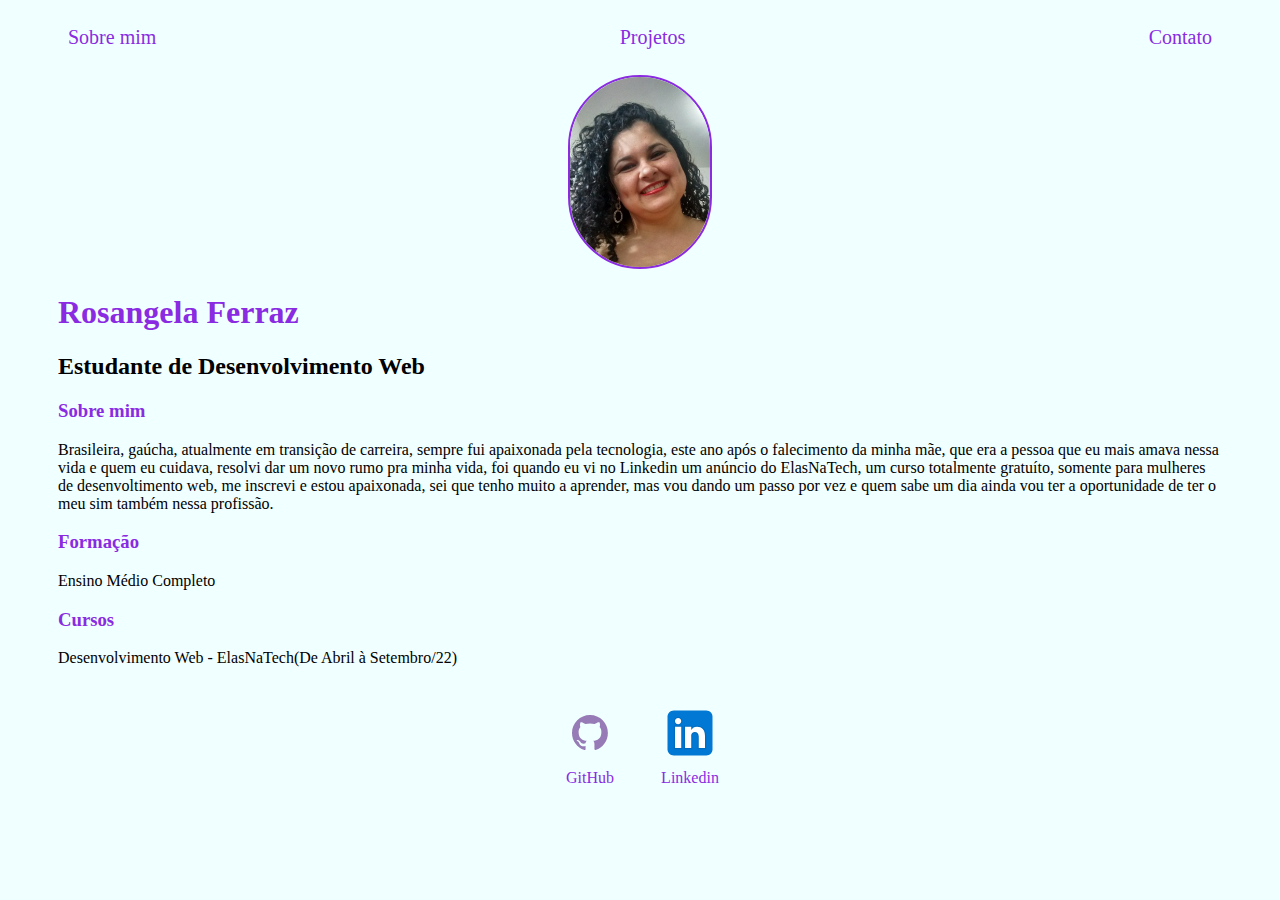
==== index.html @ e5d7879e "Add files via upload" ====
<!DOCTYPE html>
<html lang="pt-br">
  <head>
    <meta charset="UTF-8" />
    <meta http-equiv="X-UA-Compatible" content="IE=edge" />
    <meta name="viewport" content="width=device-width, initial-scale=1.0" />
    <title>Rosangela Ferraz</title>
    <link href="style.css" rel="stylesheet" type="text/css" />
  </head>

  <body>
    <div class="container">
      <nav>
        <ul>
          <li>
            <a href="index.html">Sobre mim</a>
          </li>
          <li>
            <a href="project.html">Projetos</a>
          </li>
          <li>
            <a href="contact.html">Contato</a>
          </li>
        </ul>
      </nav>

      <header>
        <div class="center">
          <img src="img/Rosangela.jpg" alt="Foto de Rosangela" />
        </div>
        <h1>Rosangela Ferraz</h1>
        <h2>Estudante de Desenvolvimento Web</h2>
      </header>

      <main>
        <section>
          <h3>Sobre mim</h3>
          <p>
            Brasileira, gaúcha, atualmente em transição de carreira, sempre fui
            apaixonada pela tecnologia, este ano após o falecimento da minha
            mãe, que era a pessoa que eu mais amava nessa vida e quem eu
            cuidava, resolvi dar um novo rumo pra minha vida, foi quando eu vi
            no Linkedin um anúncio do ElasNaTech, um curso totalmente gratuíto,
            somente para mulheres de desenvoltimento web, me inscrevi e estou
            apaixonada, sei que tenho muito a aprender, mas vou dando um passo
            por vez e quem sabe um dia ainda vou ter a oportunidade de ter o meu
            sim também nessa profissão.
          </p>
        </section>
        <section>
          <h3>Formação</h3>
          <p>Ensino Médio Completo</p>
        </section>
        <section>
          <h3>Cursos</h3>
          <p>Desenvolvimento Web - ElasNaTech(De Abril à Setembro/22)</p>
        </section>
      </main>

      <footer>
        <a
          href="https://github.com/roferraz2022"
          target="_blank"
          rel="noopener noreferrer"
        >
          <img src="img/github.svg" />
          <p>GitHub</p>
        </a>
        <a
          href="https://linkedin.com/in/rosangela-ferraz-de-alencastro"
          target="_blank"
          rel="noopener noreferrer"
        >
          <img src="img/linkedin.svg" />
          <p>Linkedin</p>
        </a>
      </footer>
    </div>
  </body>
</html>
---- style.css ----
body{
    color:black;
    background-color: azure;
    font-family: cursive;
}
ul{
    display: flex;
    justify-content: space-between;
    list-style-type: none;
    align-items: center;
    padding: 10px;
}
a{
    color:blueviolet;
    text-decoration: none;    
}
header img{
    width: 140px;
    height: 190px;
    border-radius: 100px;
    border:2px solid blueviolet;
}
.center{
    text-align: center;

}
h1{
    color: blueviolet;
}
h3{
    color: blueviolet;
}
footer img{
    width:60px;
    justify-content: center;
    
}
footer{
    display: flex;
    justify-content: center;
}
footer a{
    margin: 20px;
    text-align: center;

}
footer p{
    margin-top: 2px;

}
.container{
    padding: 0px 50px;

}
nav a{
    font-size: 20px;

}
nav a:hover{
    color: blue;

}
    
.contact-form input{
    width: 100%;
    padding: 8px 0;
    margin: 8px 0;
}

.contact-form input[type=text] {
    height: 100px;
}

button {
    color: black;
    background-color:blueviolet;
    border: none;
    width: 100px;
    height: 30px;
}
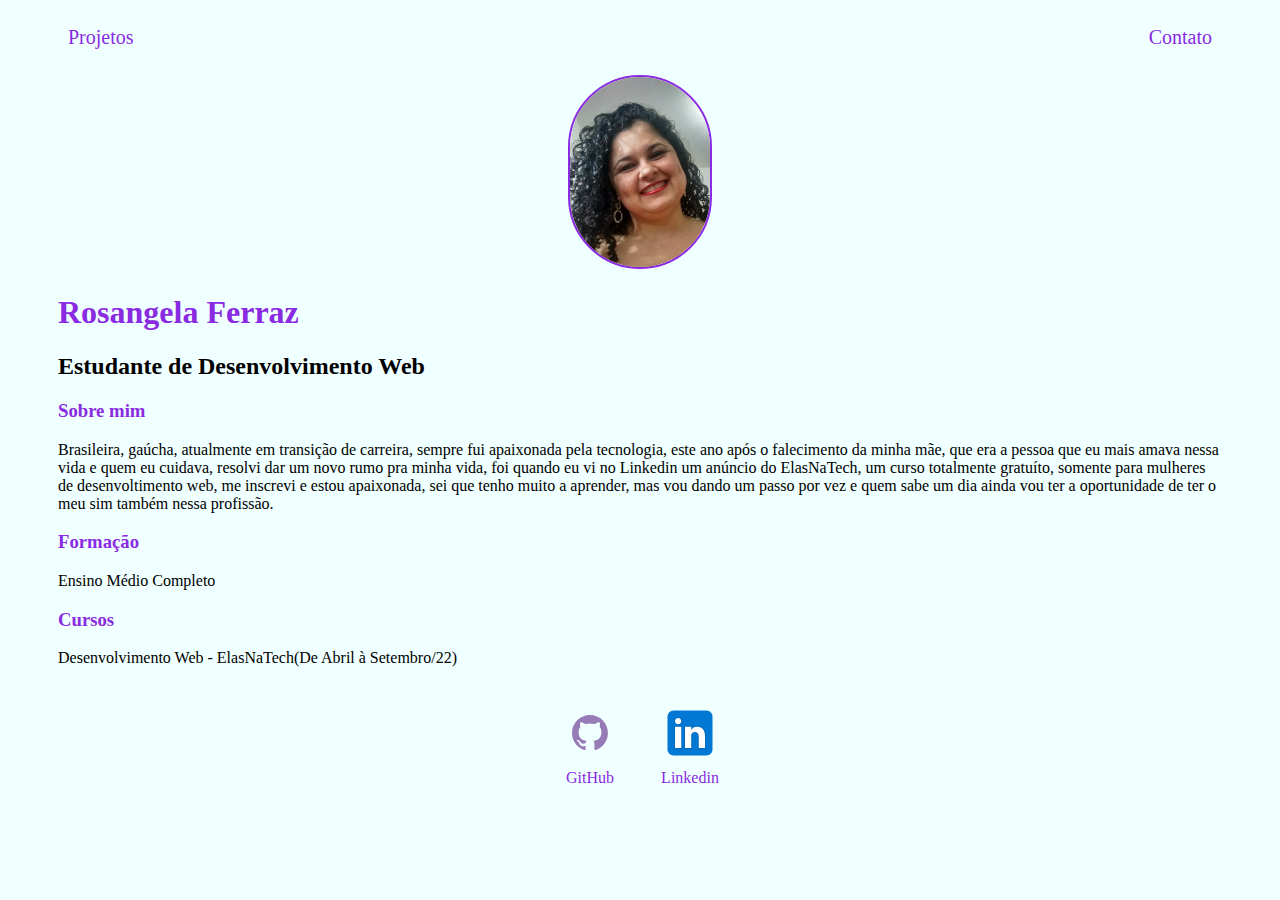
==== commit 7f4808bd: "Add files via upload" ====
--- a/index.html
+++ b/index.html
@@ -12,11 +12,8 @@
     <div class="container">
       <nav>
         <ul>
-          <li>
-            <a href="index.html">Sobre mim</a>
-          </li>
-          <li>
-            <a href="project.html">Projetos</a>
+         <li>
+          <a href="project.html">Projetos</a>
           </li>
           <li>
             <a href="contact.html">Contato</a>
